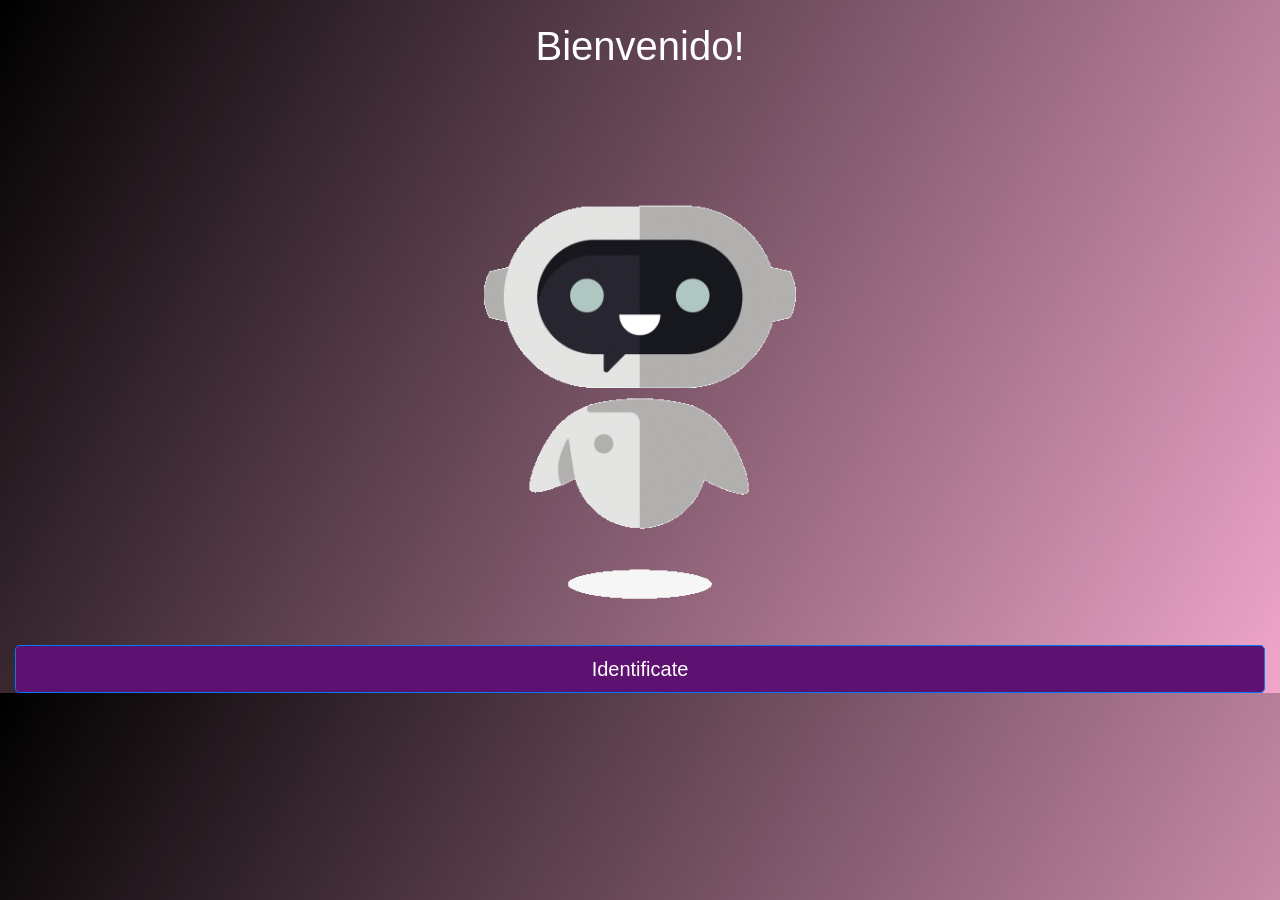
==== index.html @ d79de553 "Landing" ====
<!doctype html>
<html lang="en">
  <head>
    <!-- Required meta tags -->
    <meta charset="utf-8">
    <meta name="viewport" content="width=device-width, initial-scale=1, shrink-to-fit=no">
    
    <!-- Bootstrap CSS -->
    <link rel="stylesheet" href="https://stackpath.bootstrapcdn.com/bootstrap/4.1.3/css/bootstrap.min.css" integrity="sha384-MCw98/SFnGE8fJT3GXwEOngsV7Zt27NXFoaoApmYm81iuXoPkFOJwJ8ERdknLPMO" crossorigin="anonymous">
    <link rel="stylesheet" href="./index.css">

    <title>Planet Bot</title>
  </head>
  <body id="gradient">
    
    <div class="container">
      <div class="row" id="welcome-title">
        <div class="col">
          <h1 class='mx-auto text-center'>Bienvenido!</h2>
        </div>
      </div>
      <div class="col text-center" id="welcome-bot">
        <img src="./assets/welcome-bot2.gif" class="img-fluid" alt="Responsive image" />
      </div>
    </div>
    <div class="container-fluid">
      <div class="row">
        <div class="col">
          <!-- <button type="button" class="btn btn-primary btn-lg btn-block">Identificate</button> -->
          <button type="button" class="btn btn-primary btn-lg btn-block btn-bot" id="identify-button" data-toggle="modal" data-target="#identify">Identificate</button>
        </div>
      </div>
    </div>

    <!-- Modal -->
    <div class="modal fade" id="identify" tabindex="-1" role="dialog" aria-labelledby="exampleModalCenterTitle" aria-hidden="true">
        <div class="modal-dialog modal-dialog-centered" role="document">
          <div class="modal-content">
            <div class="modal-header">
              <h5 class="modal-title" id="exampleModalCenterTitle">Identificate para loguearte</h5>
              <button type="button" class="close" data-dismiss="modal" aria-label="Close">
                <span aria-hidden="true">&times;</span>
              </button>
            </div>
            <div class="modal-body">
              <form>
                <div class="row">
                  <div class="form-group col">
                    <div class="input-group mb-3">
                        <!-- <div class="input-group-prepend">
                          <span class="input-group-text" id="basic-addon1">@</span>
                          <span class="input-group-text" id="basic-addon1">
                              <img src="./assets/bot-emotions.gif" class="rounded text-left" alt="Responsive image">
                          </span>
                        </div> -->
                        <input type="text" class="form-control" placeholder="Username" aria-label="Username" aria-describedby="basic-addon1" required>
                      </div>
                    </div>
                  </div>
                </form>
            </div>
            <div class="modal-footer">
              <!-- <img src="./assets/bot-emotions.gif" class="rounded text-left" alt="Responsive image"> -->
              <button type="button" class="btn btn-secondary" data-dismiss="modal">Cancelar</button>
              <a href="chat-room.html">
                <button type="button" class="btn btn-bot">Entrar</button>
              </a>
            </div>
          </div>
        </div>
    </div>
    <!-- /Modal -->

    <script src="https://code.jquery.com/jquery-3.3.1.slim.min.js" integrity="sha384-q8i/X+965DzO0rT7abK41JStQIAqVgRVzpbzo5smXKp4YfRvH+8abtTE1Pi6jizo" crossorigin="anonymous"></script>
    <script src="https://cdnjs.cloudflare.com/ajax/libs/popper.js/1.14.3/umd/popper.min.js" integrity="sha384-ZMP7rVo3mIykV+2+9J3UJ46jBk0WLaUAdn689aCwoqbBJiSnjAK/l8WvCWPIPm49" crossorigin="anonymous"></script>
    <script src="https://stackpath.bootstrapcdn.com/bootstrap/4.1.3/js/bootstrap.min.js" integrity="sha384-ChfqqxuZUCnJSK3+MXmPNIyE6ZbWh2IMqE241rYiqJxyMiZ6OW/JmZQ5stwEULTy" crossorigin="anonymous"></script>
    <script src="index.js"></script>
  </body>
</html>
---- index.css ----
/* Permalink - use to edit and share this gradient: http://colorzilla.com/gradient-editor/#d0e4f7+0,73b1e7+24,0a77d5+50,539fe1+79,87bcea+100;Blue+Pipe+%231 */
html, body {
  background: -webkit-linear-gradient(330deg, #000, #f0a6ca);
  background: linear-gradient(120deg, #000, #f0a6ca);
  /* overflow: hidden; */
}



#welcome-title {
  padding-top: 2%;
}
/* .mx-auto {
  text-align: center;
} */

.btn-bot {
  /* background: -moz-linear-gradient(top, rgba(203,96,179,1) 0%, rgba(84,13,119,1) 51%, rgba(222,71,172,1) 100%); FF3.6-15 */
  background-color: rgb(93, 17, 112); /* Chrome10-25,Safari5.1-6 */
  /* background: linear-gradient(to bottom, rgba(203,96,179,1) 0%,rgba(84,13,119,1) 51%,rgba(222,71,172,1) 100%); W3C, IE10+, FF16+, Chrome26+, Opera12+, Safari7+ */
  /* filter: progid:DXImageTransform.Microsoft.gradient( startColorstr='#cb60b3', endColorstr='#de47ac',GradientType=0 ); IE6-9 */
  color: white;
}

.btn-bot:hover {
  background-color:rgb(95, 56, 116);
}

#welcome-bot img {
  height: 70%;
  width: 70%;
  object-fit: cover;
  filter: grayscale(70%);
}

.mx-auto {
  color: white;
}

.input-group-text img {
  height: 15%;
  width: 15%;
  /* object-fit: cover; */
}

#info {
  color: white;
  padding-bottom: 2%;
}
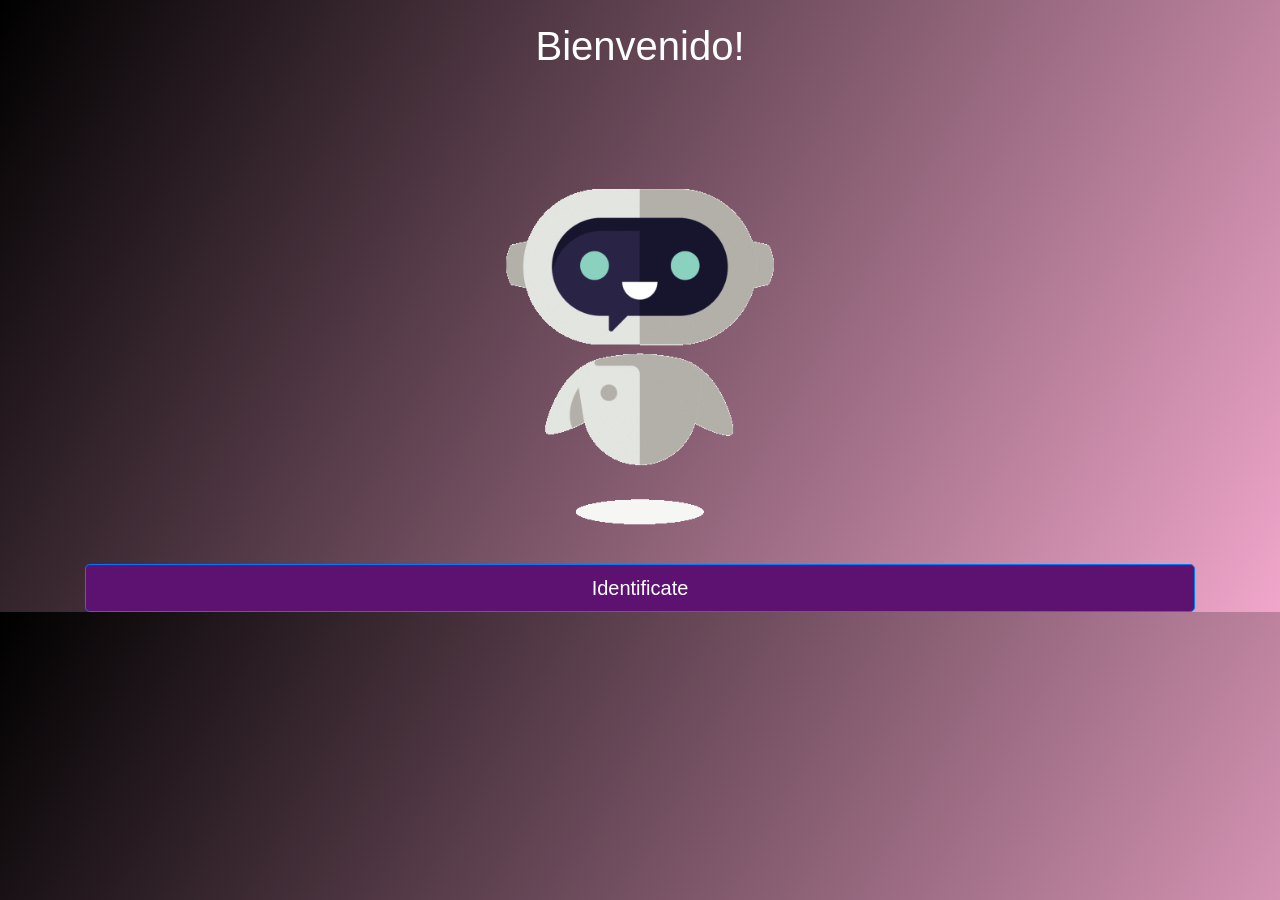
==== commit 56e0f85d: "some bugs fixed" ====
--- a/index.html
+++ b/index.html
@@ -1,18 +1,15 @@
-<!doctype html>
+<!DOCTYPE html>
 <html lang="en">
   <head>
     <!-- Required meta tags -->
     <meta charset="utf-8">
     <meta name="viewport" content="width=device-width, initial-scale=1, shrink-to-fit=no">
-    
     <!-- Bootstrap CSS -->
     <link rel="stylesheet" href="https://stackpath.bootstrapcdn.com/bootstrap/4.1.3/css/bootstrap.min.css" integrity="sha384-MCw98/SFnGE8fJT3GXwEOngsV7Zt27NXFoaoApmYm81iuXoPkFOJwJ8ERdknLPMO" crossorigin="anonymous">
-    <link rel="stylesheet" href="./index.css">
-
+    <link rel="stylesheet" href="./css/index.css">
     <title>Planet Bot</title>
   </head>
   <body id="gradient">
-    
     <div class="container">
       <div class="row" id="welcome-title">
         <div class="col">
@@ -23,7 +20,7 @@
         <img src="./assets/welcome-bot2.gif" class="img-fluid" alt="Responsive image" />
       </div>
     </div>
-    <div class="container-fluid">
+    <div class="container">
       <div class="row">
         <div class="col">
           <!-- <button type="button" class="btn btn-primary btn-lg btn-block">Identificate</button> -->
@@ -43,7 +40,7 @@
               </button>
             </div>
             <div class="modal-body">
-              <form>
+              <form action="chat-room.html" method="get" id="form1">
                 <div class="row">
                   <div class="form-group col">
                     <div class="input-group mb-3">
@@ -53,7 +50,7 @@
                               <img src="./assets/bot-emotions.gif" class="rounded text-left" alt="Responsive image">
                           </span>
                         </div> -->
-                        <input type="text" class="form-control" placeholder="Username" aria-label="Username" aria-describedby="basic-addon1" required>
+                        <input id="username-id" type="text" name="User" class="form-control" placeholder="Username" aria-label="Username" aria-describedby="basic-addon1" required>
                       </div>
                     </div>
                   </div>
@@ -61,10 +58,11 @@
             </div>
             <div class="modal-footer">
               <!-- <img src="./assets/bot-emotions.gif" class="rounded text-left" alt="Responsive image"> -->
-              <button type="button" class="btn btn-secondary" data-dismiss="modal">Cancelar</button>
-              <a href="chat-room.html">
-                <button type="button" class="btn btn-bot">Entrar</button>
-              </a>
+              <button id="cancel" type="button" class="btn btn-secondary" data-dismiss="modal">Cancelar</button>
+              <!-- <a href="chat-room.html"> -->
+              <button id="button" type="submit" form="form1" class="btn btn-bot">Entrar</button>
+              <!-- <input type="submit" id="button" form="form1" class="btn btn-bot" value="Entrar"> -->
+              <!-- </a> -->
             </div>
           </div>
         </div>
@@ -74,6 +72,6 @@
     <script src="https://code.jquery.com/jquery-3.3.1.slim.min.js" integrity="sha384-q8i/X+965DzO0rT7abK41JStQIAqVgRVzpbzo5smXKp4YfRvH+8abtTE1Pi6jizo" crossorigin="anonymous"></script>
     <script src="https://cdnjs.cloudflare.com/ajax/libs/popper.js/1.14.3/umd/popper.min.js" integrity="sha384-ZMP7rVo3mIykV+2+9J3UJ46jBk0WLaUAdn689aCwoqbBJiSnjAK/l8WvCWPIPm49" crossorigin="anonymous"></script>
     <script src="https://stackpath.bootstrapcdn.com/bootstrap/4.1.3/js/bootstrap.min.js" integrity="sha384-ChfqqxuZUCnJSK3+MXmPNIyE6ZbWh2IMqE241rYiqJxyMiZ6OW/JmZQ5stwEULTy" crossorigin="anonymous"></script>
-    <script src="index.js"></script>
+    <script type="text/javascript" src="http://localhost:9000/js/index.js"></script>
   </body>
-</html> +</html>
--- a/css/index.css
+++ b/css/index.css
@@ -0,0 +1,50 @@
+/* Permalink - use to edit and share this gradient: http://colorzilla.com/gradient-editor/#d0e4f7+0,73b1e7+24,0a77d5+50,539fe1+79,87bcea+100;Blue+Pipe+%231 */
+html, body {
+  background: -webkit-linear-gradient(330deg, #000, #f0a6ca);
+  background: linear-gradient(120deg, #000, #f0a6ca);
+  overflow: hidden;
+}
+
+
+
+#welcome-title {
+  padding-top: 2%;
+}
+/* .mx-auto {
+  text-align: center;
+} */
+
+.btn-bot {
+  /* background: -moz-linear-gradient(top, rgba(203,96,179,1) 0%, rgba(84,13,119,1) 51%, rgba(222,71,172,1) 100%); FF3.6-15 */
+  background-color: rgb(93, 17, 112); /* Chrome10-25,Safari5.1-6 */
+  /* background: linear-gradient(to bottom, rgba(203,96,179,1) 0%,rgba(84,13,119,1) 51%,rgba(222,71,172,1) 100%); W3C, IE10+, FF16+, Chrome26+, Opera12+, Safari7+ */
+  /* filter: progid:DXImageTransform.Microsoft.gradient( startColorstr='#cb60b3', endColorstr='#de47ac',GradientType=0 ); IE6-9 */
+  color: white;
+  /* width: 70%;  */
+}
+
+.btn-bot:hover {
+  background-color:rgb(95, 56, 116);
+}
+
+#welcome-bot img {
+  height: 60%;
+  width: 60%;
+  /* object-fit: cover; */
+  /* filter: grayscale(70%); */
+}
+
+.mx-auto {
+  color: white;
+}
+
+.input-group-text img {
+  height: 15%;
+  width: 15%;
+  /* object-fit: cover; */
+}
+
+#info {
+  color: white;
+  padding-bottom: 2%;
+}
